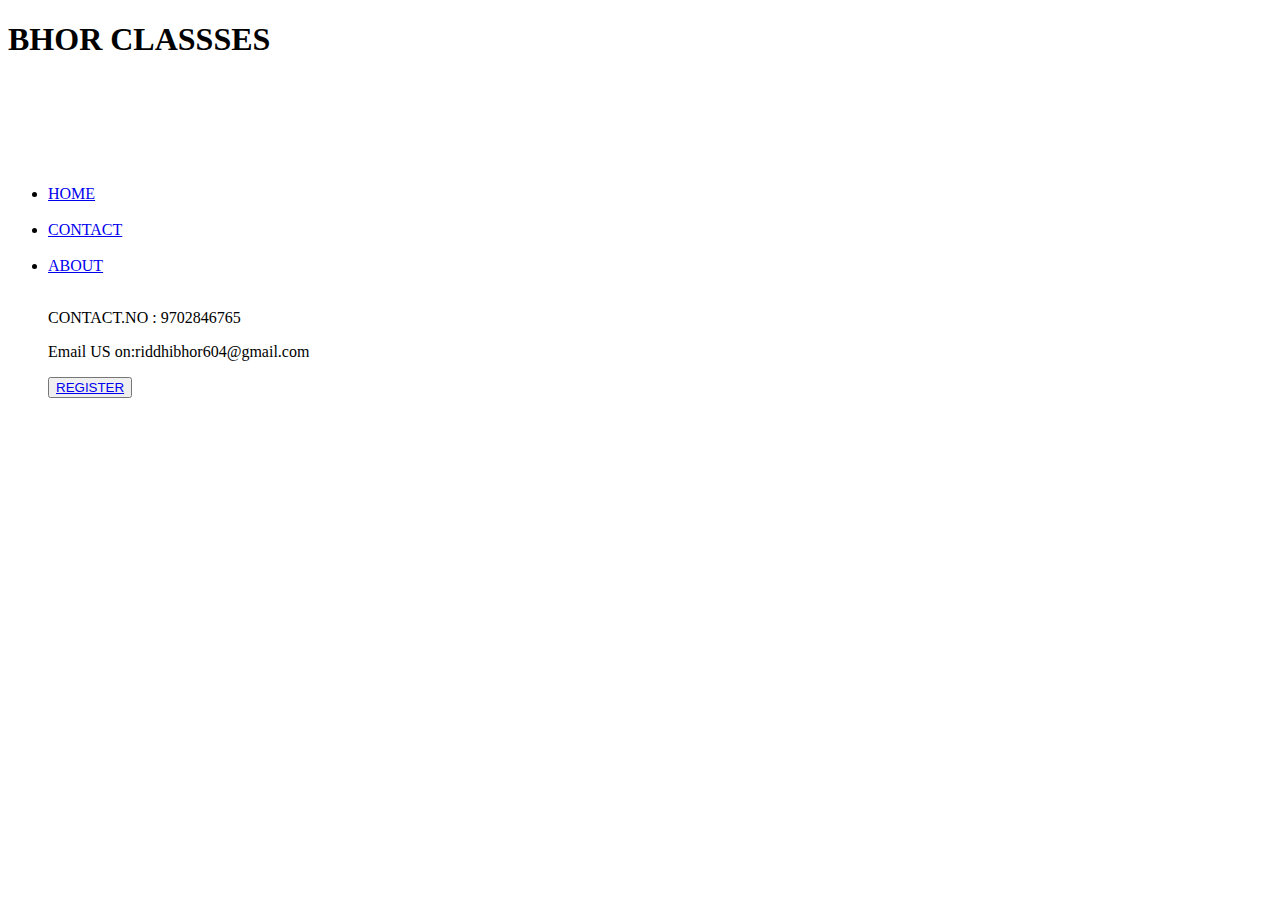
==== index.html @ 90e42422 "online-classes" ====
<!DOCTYPE html>
<html>
<head>
    <title>WEBDEV</title>
    <link rel="stylesheet" type="text/css" href="css/style.css">
</head>
<body>
   <header>
        <div class="main">
        	<div class="title">
              <h1>BHOR CLASSSES</h1>
              <h2><p style="color:white;">(for 6th to 10th grade) </h2>
        	</div>	<br></br>

            <ul> 
               <li class="active"><a href="indexx.html">HOME</a></li>&nbsp&nbsp&nbsp&nbsp&nbsp
               <li><a href="services.html">CONTACT</a></li>&nbsp&nbsp&nbsp&nbsp&nbsp
               <li><a href="contact.html">ABOUT</a></li>&nbsp&nbsp&nbsp&nbsp&nbsp
               <p>CONTACT.NO : 9702846765 </p>
               <P>Email US on:riddhibhor604@gmail.com</p>

               <button type="button" class="btn"><a href="http://localhost/register/new_form.php">REGISTER</a></button>&nbsp&nbsp&nbsp&nbsp&nbsp

            </ul>
        </div>
        
   </header>
</body>            
</html>
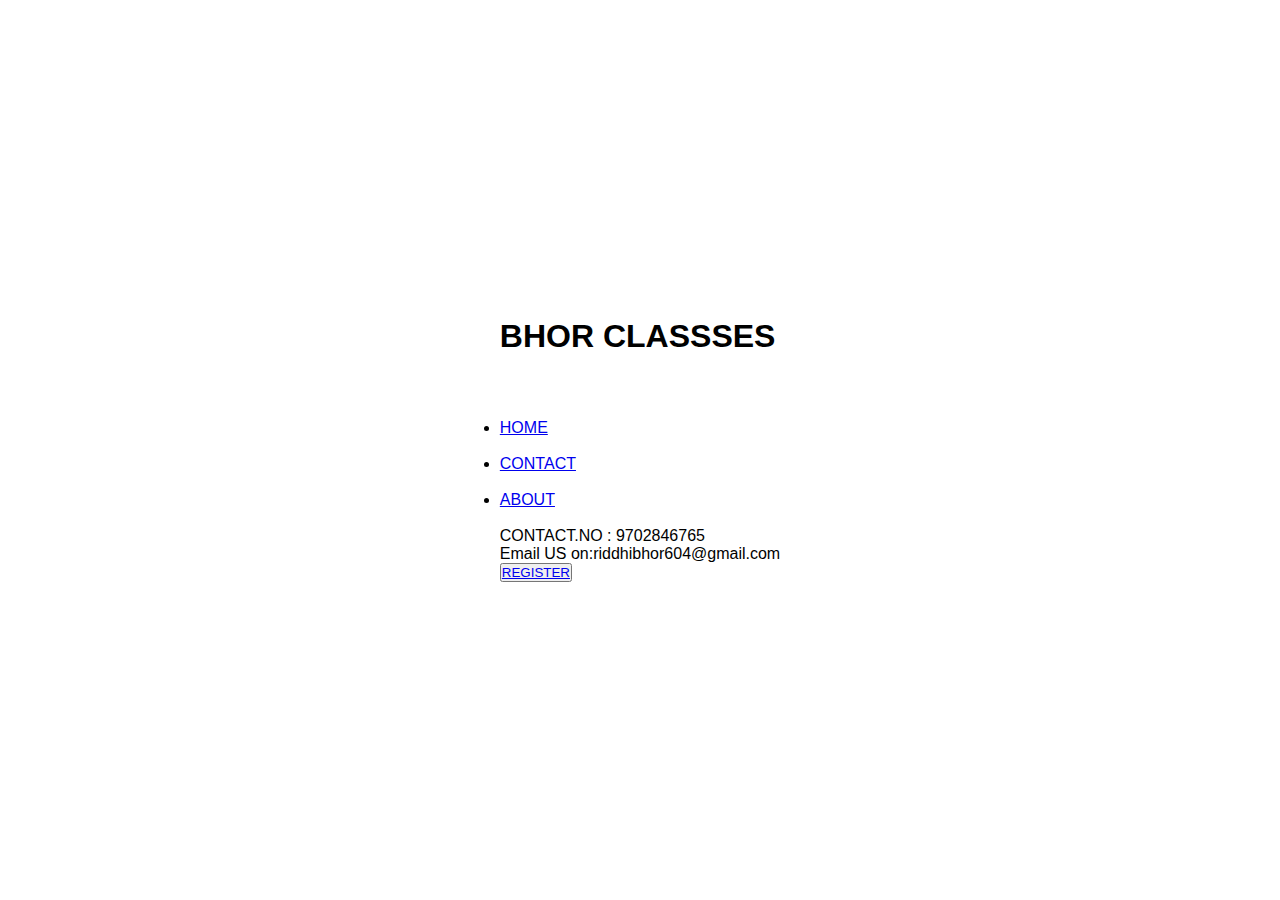
==== commit 84721674: "Update index.html" ====
--- a/index.html
+++ b/index.html
@@ -2,7 +2,7 @@
 <html>
 <head>
     <title>WEBDEV</title>
-    <link rel="stylesheet" type="text/css" href="css/style.css">
+    <link rel="stylesheet" type="text/css" href="style.css">
 </head>
 <body>
    <header>
@@ -31,4 +31,4 @@
              
 
              
-        +        
--- a/style.css
+++ b/style.css
@@ -0,0 +1,74 @@
+*{
+    margin: 0;
+    padding: 0;
+    box-sizing: border-box;
+}
+
+body{
+    font-family: 'roboto', sans-serif;
+    height: 100vh;
+    display: flex;
+    align-items: center;
+    justify-content: center;
+    background: url('dd.jpg') no-repeat;
+    background-position: center;
+    background-size: cover;
+    /*width: 500px;
+    align-items: center;*/
+}
+
+.container{
+    text-align: center;
+    width: 400px;
+    height: 520px;
+    background: transparent;
+    border-radius: 30px;
+    box-shadow: 5px 5px 10px rgba(1,1,1,0.3),
+        inset 3px 3px 10px rgba(0,0,0,0.2);
+}
+
+.container h1{
+    margin-top: 25px;
+    color: rgb(34,34,34);
+    letter-spacing: 1px;
+    font-weight: bold;
+}
+
+.container i{
+    transform: translateX(35px);
+    color: rgb(59,59,59);
+}
+
+.container input{
+    outline: none;
+    border-radius: 30px;
+    border: 2px solid red;
+    width: 300px;
+    height: 45px;
+    background: transparent;
+    margin-top: 25px;
+    padding-left: 40px;
+    padding-right: 20px;
+    font-size: 16px;
+    transition: all 0.4s;
+}
+
+.container button{
+    cursor: pointer;
+    width: 300px;
+    height: 45px;
+    margin-top: 25px;
+    background: rgb(43,91,224);
+    color: white;
+    font-size: 16px;
+    letter-spacing: 1px;
+    border-radius: 3px;
+    border: none;
+    outline: none;
+    transition: 0.4s;
+}
+
+
+.container button:hover{background: rgb(36,79,196);}
+.container input:valid{border: 2px solid green;}
+
